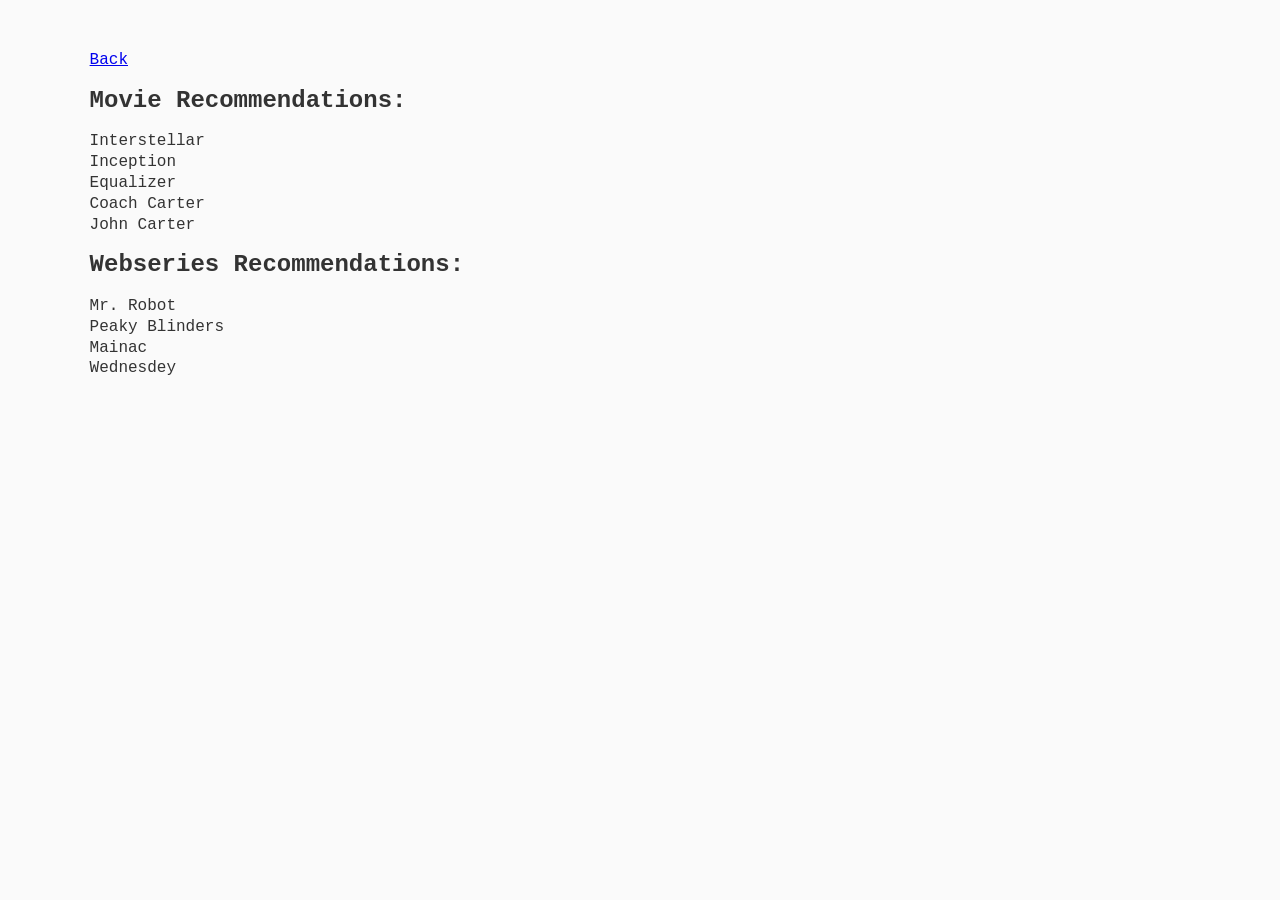
==== movies.html @ d69aae83 "1st update Made the website for the very first time." ====
<!DOCTYPE html>
<html>
  <head>
    <title>Rachit Agrawal</title>
    <link rel="stylesheet" type="text/css" href="main.css">
    <meta charset="UTF-8">
</head>
<body>
  <header>
  </header>
  <main>
    <section id="home">
        <a href="main.html">Back</a>
      <h1>Movie Recommendations:</h1>
      <p>Interstellar<br>Inception<br>Equalizer<br>Coach Carter<br>John Carter</p>
      <h2>Webseries Recommendations:</h2>
      <p>Mr. Robot<br>Peaky Blinders<br>Mainac<br>Wednesdey</p>
    </section>
---- main.css ----
body {
	font-family: 'Inconsolata', 'Courier New', serif; /*'Cutive Mono'*/
	background-color: #FAFAFA;
	color: #333333;
	font-size:100%;
	margin-left: 7%;
	margin-top: 50px;
	margin-right: auto;
	margin-bottom: 30px;
	max-width:900px;
	min-width: 400px;
	line-height:130%;
}
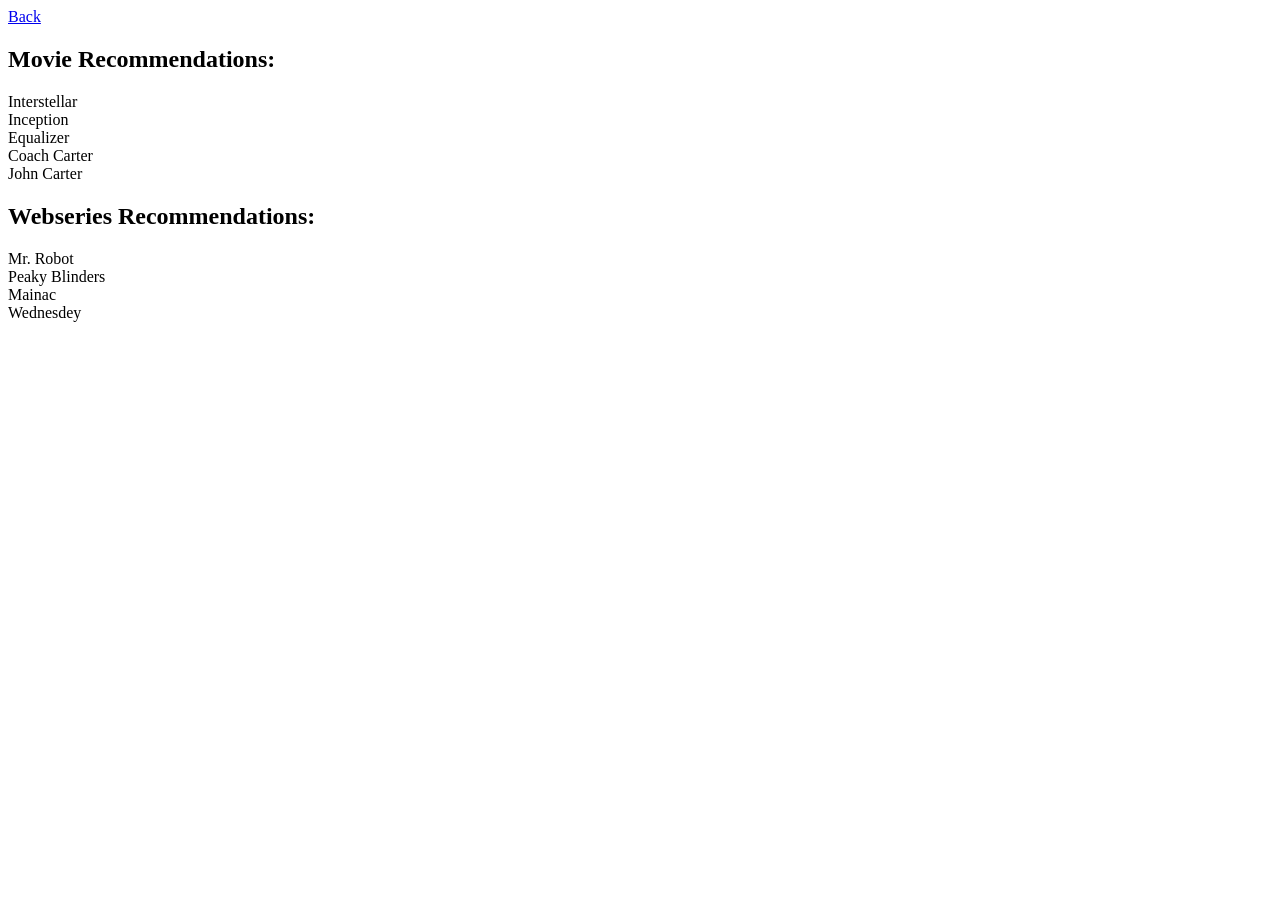
==== commit 5e346ecf: "update again" ====
--- a/movies.html
+++ b/movies.html
@@ -2,7 +2,7 @@
 <html>
   <head>
     <title>Rachit Agrawal</title>
-    <link rel="stylesheet" type="text/css" href="main.css">
+    <link rel="stylesheet" type="text/css" href="index.html">
     <meta charset="UTF-8">
 </head>
 <body>
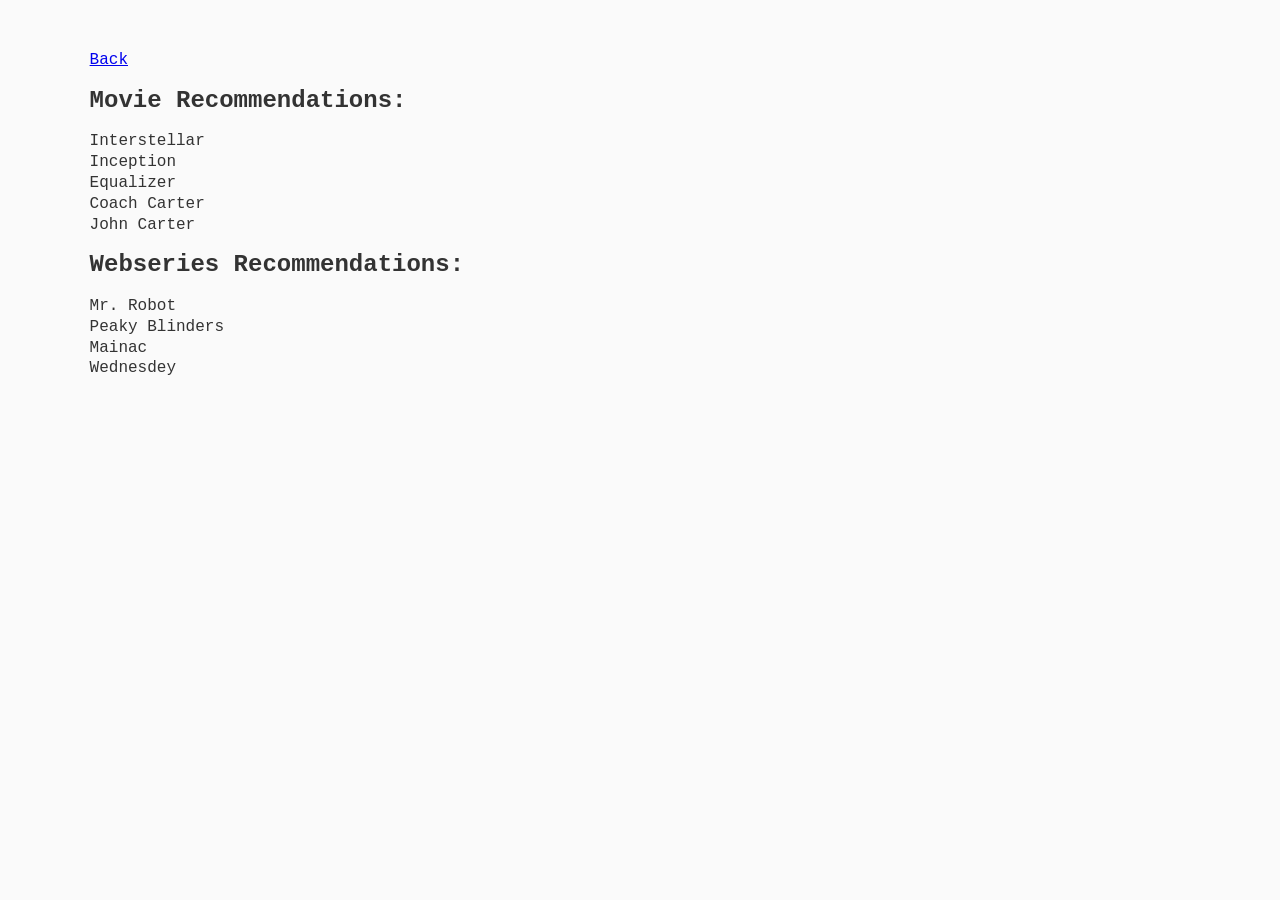
==== commit 3ff92e7e: "movies update" ====
--- a/movies.html
+++ b/movies.html
@@ -2,7 +2,7 @@
 <html>
   <head>
     <title>Rachit Agrawal</title>
-    <link rel="stylesheet" type="text/css" href="index.html">
+    <link rel="stylesheet" type="text/css" href="main.css">
     <meta charset="UTF-8">
 </head>
 <body>
@@ -10,7 +10,7 @@
   </header>
   <main>
     <section id="home">
-        <a href="main.html">Back</a>
+        <a href="index.html">Back</a>
       <h1>Movie Recommendations:</h1>
       <p>Interstellar<br>Inception<br>Equalizer<br>Coach Carter<br>John Carter</p>
       <h2>Webseries Recommendations:</h2>
--- a/main.css
+++ b/main.css
@@ -0,0 +1,15 @@
+body {
+	font-family: 'Inconsolata', 'Courier New', serif; /*'Cutive Mono'*/
+	background-color: #FAFAFA;
+	color: #333333;
+	font-size:100%;
+	margin-left: 7%;
+	margin-top: 50px;
+	margin-right: auto;
+	margin-bottom: 30px;
+	max-width:900px;
+	min-width: 400px;
+	line-height:130%;
+}
+
+  
